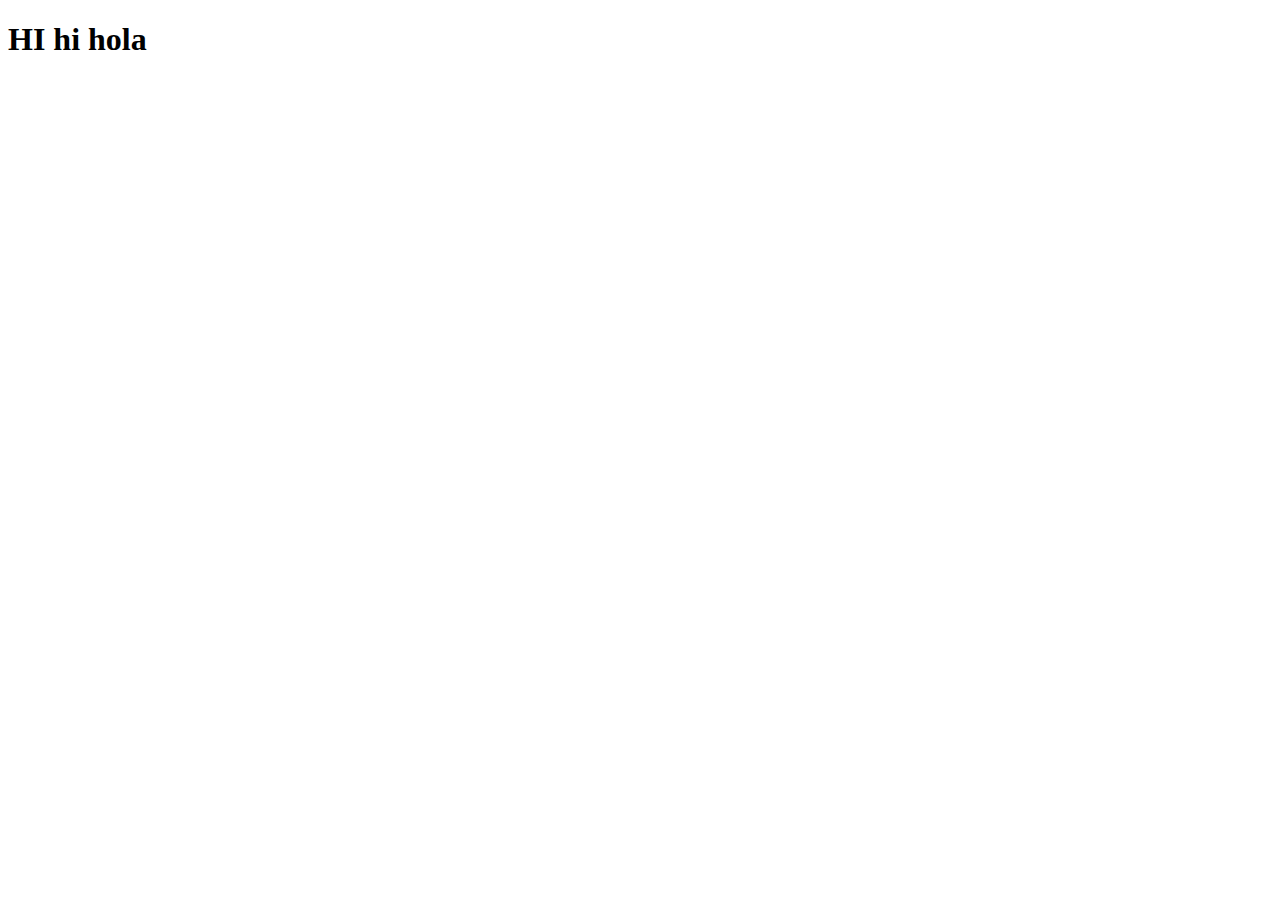
==== index.html @ cdf497cc "hola" ====
<!DOCTYPE html>
<html lang="en">
<head>
    <meta charset="UTF-8">
    <meta name="viewport" content="width=device-width, initial-scale=1.0">
    <title>Document</title>
</head>
<body>
    <h1>HI hi hola
    </h1>
</body>
</html>
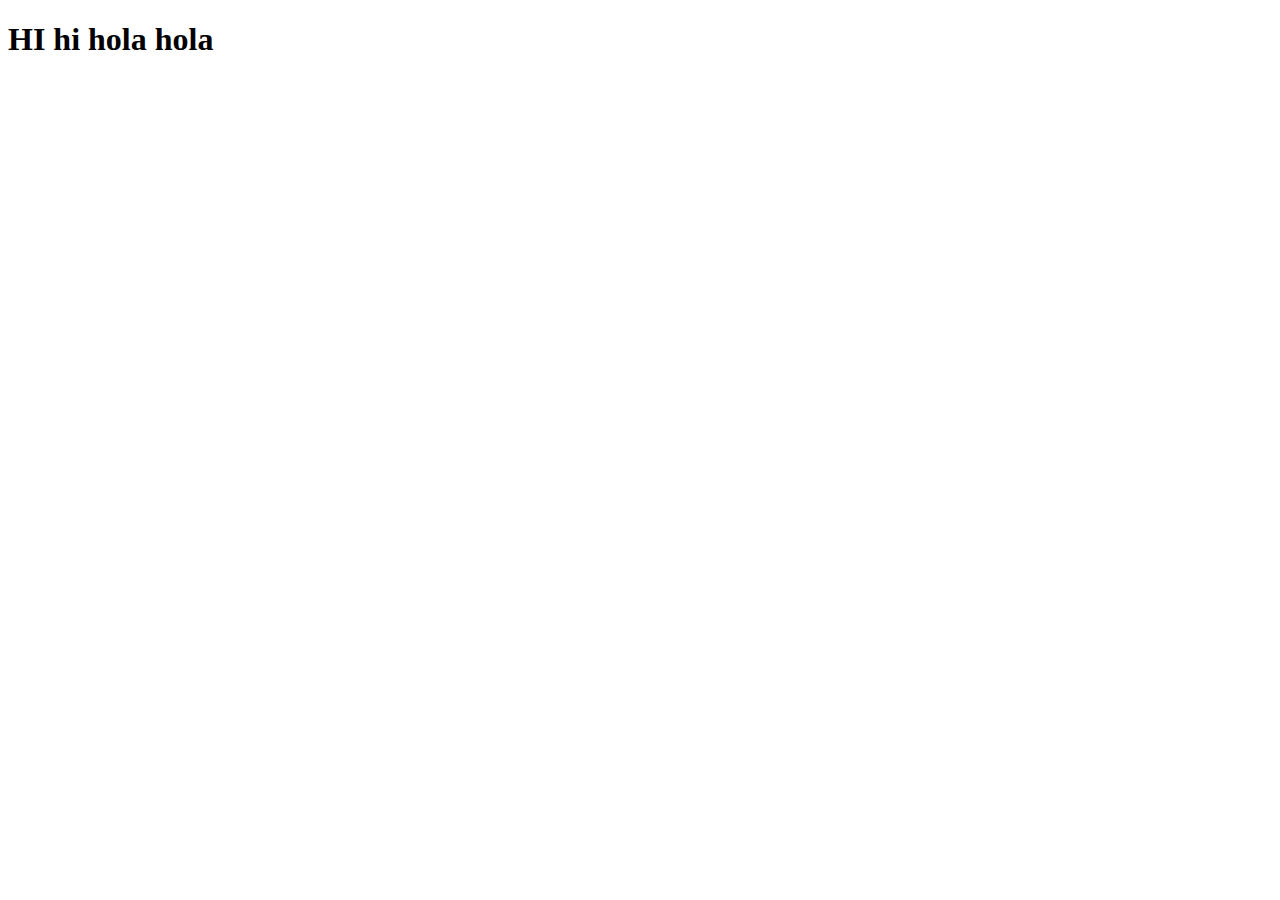
==== commit 9a1b81b7: "changed title in index html" ====
--- a/index.html
+++ b/index.html
@@ -6,7 +6,7 @@
     <title>Document</title>
 </head>
 <body>
-    <h1>HI hi hola
+    <h1>HI hi hola hola
     </h1>
 </body>
 </html>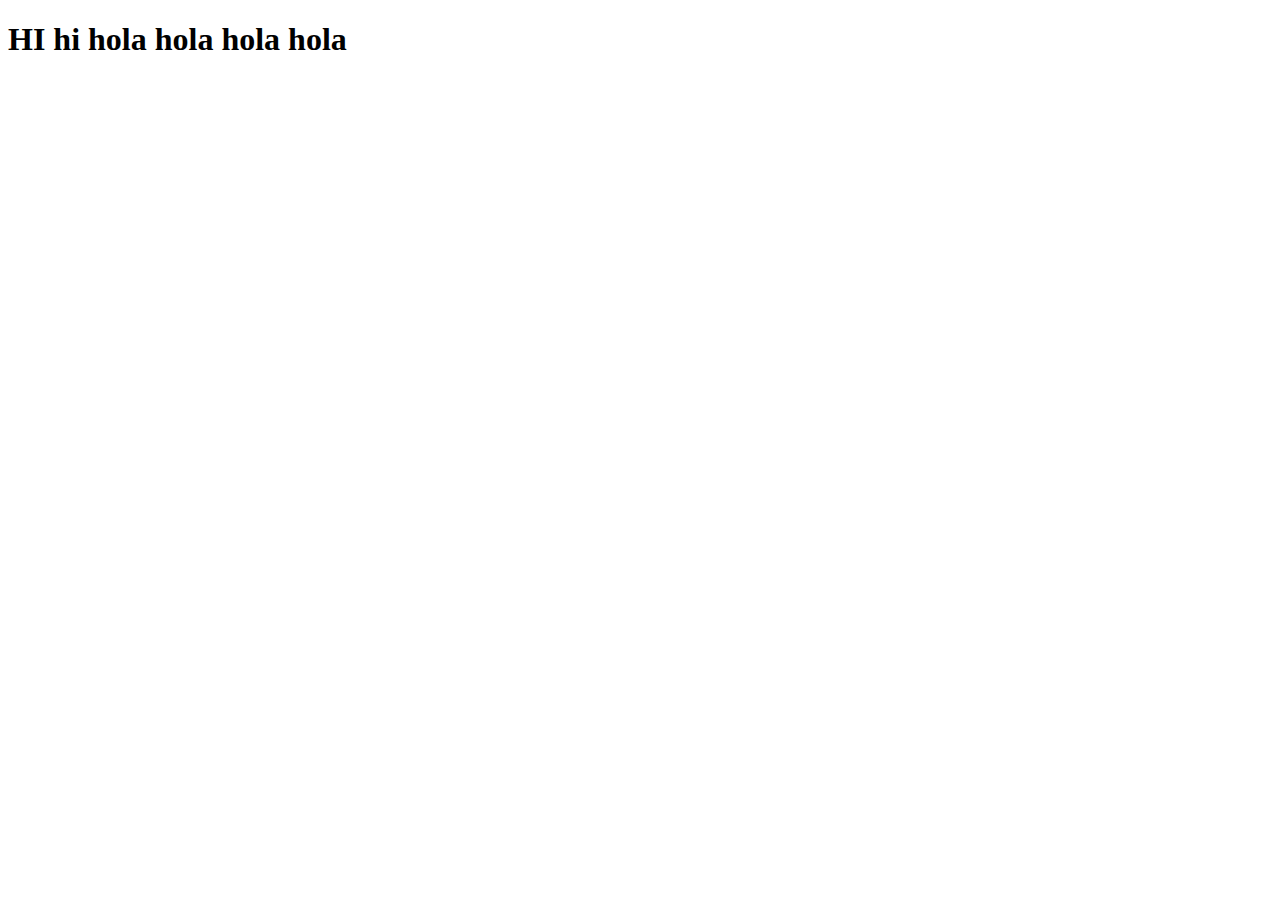
==== commit 18ea0a50: "new change in title from mainTwo" ====
--- a/index.html
+++ b/index.html
@@ -6,7 +6,7 @@
     <title>Document</title>
 </head>
 <body>
-    <h1>HI hi hola hola
+    <h1>HI hi hola hola hola hola
     </h1>
 </body>
 </html>